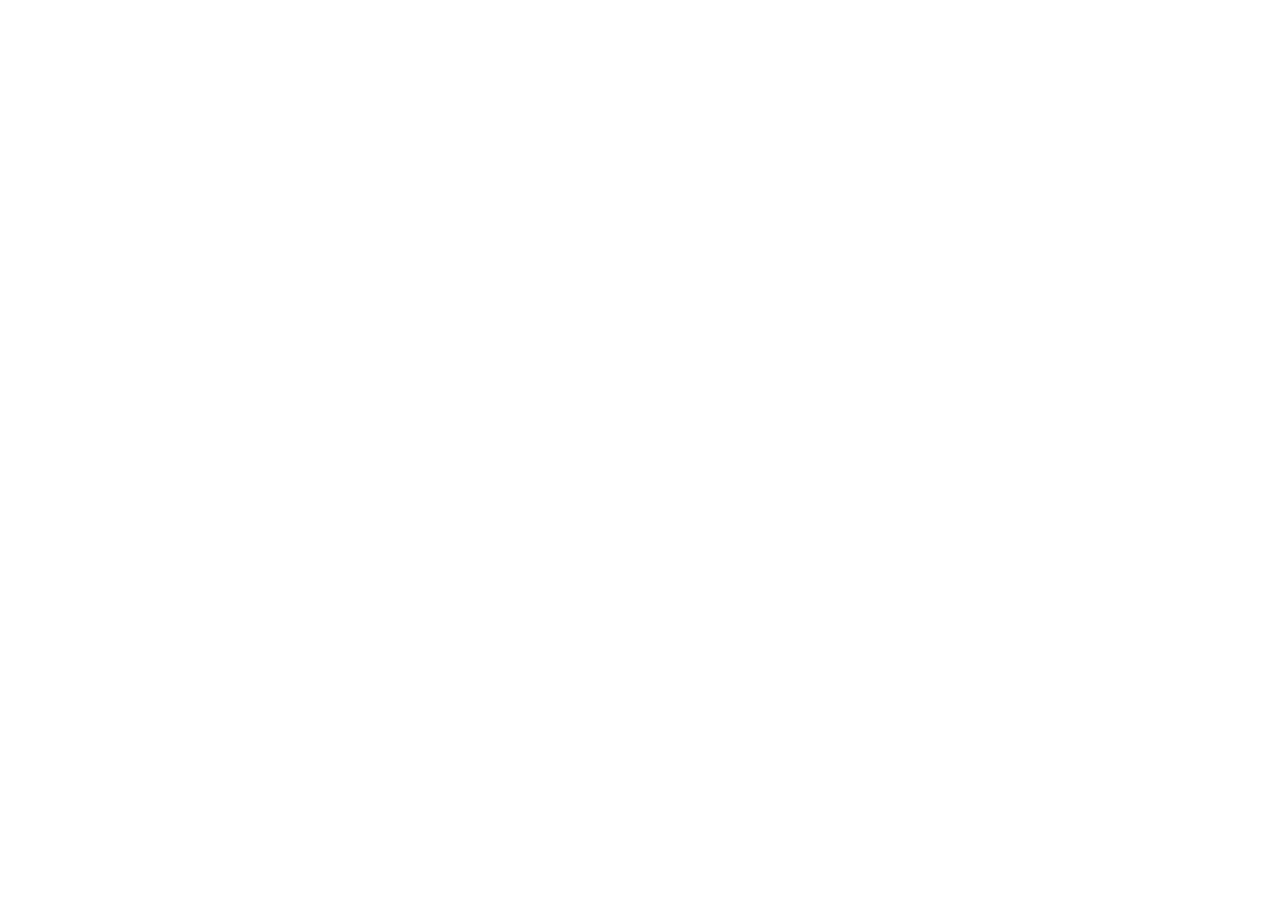
==== Projects/Movie-app/index.html @ aeddf539 "added personal projects" ====
<!doctype html>
<html lang="en">
  <head>
    <meta charset="UTF-8" />
    <link rel="icon" type="image/svg+xml" href="/vite.svg" />
    <meta name="viewport" content="width=device-width, initial-scale=1.0" />
    <title>Vite + React</title>
    <script type="module" crossorigin src="/assets/index-DaDYZaRs.js"></script>
    <link rel="stylesheet" crossorigin href="/assets/index-CJ3a98XJ.css">
  </head>
  <body>
    <div id="root"></div>
  </body>
</html>
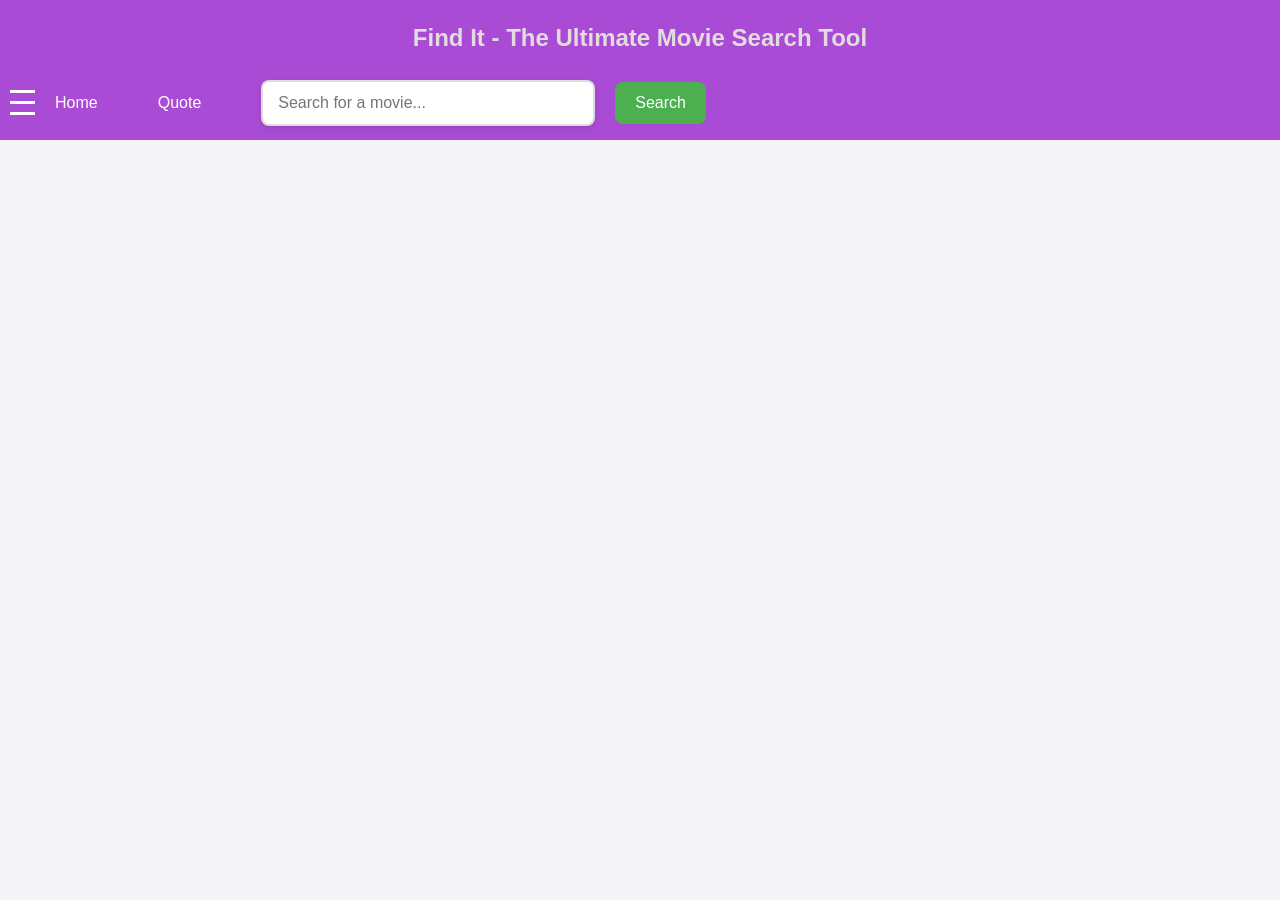
==== commit 7d834168: "minor changes" ====
--- a/Projects/Movie-app/index.html
+++ b/Projects/Movie-app/index.html
@@ -2,14 +2,14 @@
 <html lang="en">
   <head>
     <meta charset="UTF-8" />
-    <link rel="icon" type="image/svg+xml" href="/vite.svg" />
+    <link rel="icon" type="image/svg+xml" href="/Projects/Movie-app/vite.svg" />
     <meta name="viewport" content="width=device-width, initial-scale=1.0" />
     <title>Vite + React</title>
-    <script type="module" crossorigin src="/assets/index-DaDYZaRs.js"></script>
-    <link rel="stylesheet" crossorigin href="/assets/index-CJ3a98XJ.css">
+    <script type="module" crossorigin src="/Projects/Movie-app/assets/index-LYd8r3Pp.js"></script>
+    <link rel="stylesheet" crossorigin href="/Projects/Movie-app/assets/index-CJ3a98XJ.css">
   </head>
   <body>
-    <div id="root"></div>+    <div id="root"></div>
 
   </body>
 </html>
--- a/Projects/Movie-app/assets/index-CJ3a98XJ.css
+++ b/Projects/Movie-app/assets/index-CJ3a98XJ.css
@@ -0,0 +1 @@
+:root{font-family:system-ui,Avenir,Helvetica,Arial,sans-serif;line-height:1.5;font-weight:400;color-scheme:light dark;color:#ffffffde;background-color:#242424;font-synthesis:none;text-rendering:optimizeLegibility;-webkit-font-smoothing:antialiased;-moz-osx-font-smoothing:grayscale}a{font-weight:500;color:#646cff;text-decoration:inherit}a:hover{color:#535bf2}body{margin:0;display:flex;place-items:center;min-width:320px;min-height:100vh}h1{font-size:3.2em;line-height:1.1}button{border-radius:8px;border:1px solid transparent;padding:.6em 1.2em;font-size:1em;font-weight:500;font-family:inherit;background-color:#1a1a1a;cursor:pointer;transition:border-color .25s}button:hover{border-color:#646cff}button:focus,button:focus-visible{outline:4px auto -webkit-focus-ring-color}@media (prefers-color-scheme: light){:root{color:#213547;background-color:#fff}a:hover{color:#747bff}button{background-color:#f9f9f9}}#root{max-width:1280px;margin:0 auto;padding:2rem;text-align:center}.logo{height:6em;padding:1.5em;will-change:filter;transition:filter .3s}.logo:hover{filter:drop-shadow(0 0 2em #646cffaa)}.logo.react:hover{filter:drop-shadow(0 0 2em #61dafbaa)}@keyframes logo-spin{0%{transform:rotate(0)}to{transform:rotate(360deg)}}@media (prefers-reduced-motion: no-preference){a:nth-of-type(2) .logo{animation:logo-spin infinite 20s linear}}.card{padding:2em}.read-the-docs{color:#888}.App{padding-top:80px;text-align:center}.App-logo{height:40vmin;pointer-events:none}@media (prefers-reduced-motion: no-preference){.App-logo{animation:App-logo-spin infinite 20s linear}}.App-header{background-color:#282c34;min-height:100vh;display:flex;flex-direction:column;align-items:center;justify-content:center;font-size:calc(10px + 2vmin);color:#fff}.App-link{color:#61dafb}@keyframes App-logo-spin{0%{transform:rotate(0)}to{transform:rotate(360deg)}}.App{text-align:center;font-family:Arial,sans-serif}.search-bar{margin-top:20px}.search-bar input{padding:8px;width:200px}.search-bar button{padding:8px;margin-left:10px;cursor:pointer}.movie-list{display:flex;flex-wrap:wrap;justify-content:center;margin-top:20px}.movie-card{width:200px;margin:10px;padding:10px;border:1px solid #ddd;border-radius:8px}.movie-card img{width:100%;border-radius:8px}.movie-card h3{font-size:18px;font-weight:700}.movie-card p{font-size:14px}.App{font-family:Arial,sans-serif;text-align:center;margin-top:50px}input{padding:10px;font-size:16px;width:300px;margin-right:10px}button{padding:10px 20px;font-size:16px;cursor:pointer}body{background-color:#f4f4f9;font-family:Arial,sans-serif;margin:0;padding:0;color:#333}.App{text-align:center;padding:20px}.App h1{font-size:36px;font-weight:700;color:#333;margin-bottom:20px;letter-spacing:1px;text-transform:uppercase;font-family:Roboto,sans-serif}.search-bar-container{display:flex;justify-content:center;margin-bottom:30px}.search-bar-container input{padding:10px;font-size:16px;border-radius:8px;border:1px solid #ddd;width:300px;max-width:90%;box-shadow:0 2px 5px #0000001a;transition:box-shadow .3s ease}.search-bar-container input:focus{outline:none;border-color:#4caf50;box-shadow:0 0 10px #4caf504d}.search-bar-container button{background-color:#4caf50;color:#fff;padding:10px 15px;margin-left:10px;border:none;border-radius:8px;font-size:16px;cursor:pointer;transition:background-color .3s ease}.search-bar-container button:hover{background-color:#45a049}.error-message{color:red;font-size:16px;margin-top:20px;font-weight:700}.movie-list{display:grid;grid-template-columns:repeat(auto-fill,minmax(220px,1fr));gap:20px;justify-items:center;margin-top:30px;padding:0 10px}.movie-card{background-color:#fff;border-radius:12px;box-shadow:0 4px 12px #0000001a;overflow:hidden;transition:transform .3s ease,box-shadow .3s ease;cursor:pointer}.movie-card:hover{transform:translateY(-5px);box-shadow:0 6px 18px #00000026}.movie-card img{width:100%;height:280px;object-fit:cover;border-bottom:2px solid #f4f4f4}.movie-card h3{font-size:20px;font-weight:700;color:#333;margin-top:15px;line-height:1.2;text-align:center}.movie-card p{font-size:14px;color:#777;margin-top:8px;text-align:center}@media (max-width: 768px){.movie-list{grid-template-columns:repeat(auto-fill,minmax(180px,1fr))}.search-bar-container input{width:250px}}@media (max-width: 480px){.movie-card{width:100%}.search-bar-container input{width:200px}}form{display:flex;justify-content:center;align-items:center;margin-bottom:30px}form input{padding:12px 15px;font-size:16px;width:300px;max-width:90%;border:2px solid #ddd;border-radius:8px;box-shadow:0 2px 5px #0000001a;transition:border-color .3s ease,box-shadow .3s ease;outline:none}form input:focus{border-color:#4caf50;box-shadow:0 0 10px #4caf504d}form button{background-color:#4caf50;color:#fff;font-size:16px;padding:12px 20px;margin-left:10px;border:none;border-radius:8px;cursor:pointer;transition:background-color .3s ease}form button:hover{background-color:#45a049}@media (max-width: 768px){form input{width:250px}}@media (max-width: 480px){form input{width:200px}form button{padding:10px 15px}}.navbar-container{display:flex;justify-content:flex-start;align-items:center;padding:0 10px}.navbar-logo a{color:#fff;text-decoration:none;font-size:1.5em}.navbar-toggle{display:flex;flex-direction:column;cursor:pointer}.navbar-toggle .bar{width:25px;height:3px;background-color:#fff;margin:4px 0}.navbar-menu{list-style-type:none;margin:0;padding:0;display:flex;align-items:center;gap:20px}.navbar-item{padding:14px 20px}.navbar-item a{color:#fff;text-align:center;text-decoration:none;display:block}.navbar-item a:hover{background-color:#ddd;color:#000}.navbar-item form{margin:0}@media (max-width: 768px){.navbar-menu{display:none;flex-direction:column;width:100%}.navbar-menu.active{display:flex}.navbar-item{width:100%;text-align:center}}.app-heading{text-align:center;margin-top:top;margin-bottom:10px;font-size:1.5rem;color:#e2dddd}.navbar{background-color:#a94bd4;width:100%;padding:0;position:fixed;top:0;left:0;z-index:50}
